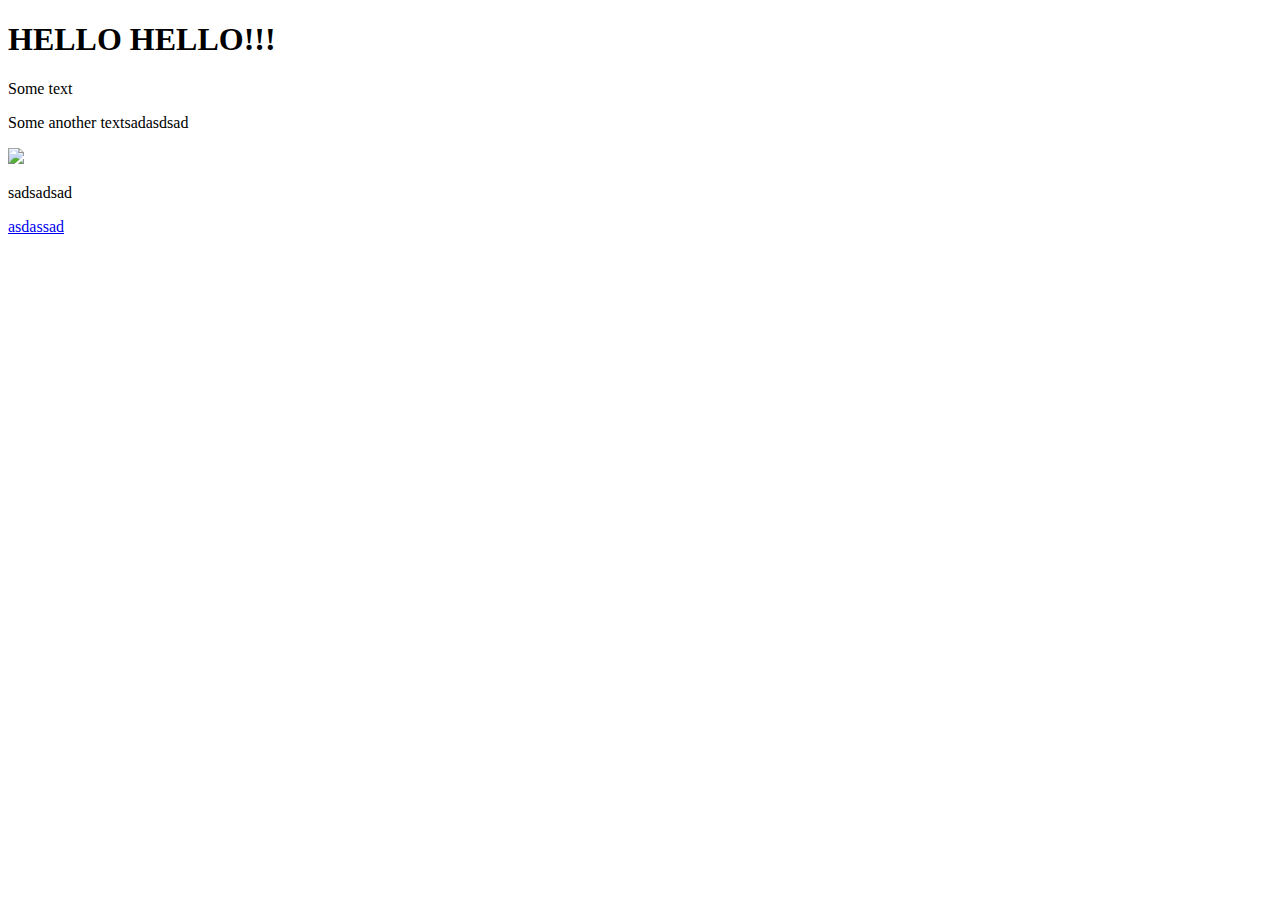
==== index.html @ d5545f2f "change h1" ====
<!DOCTYPE html>
<html>
<head>
	<meta charset="utf-8">	
	<title>First site</title>
</head>
<body>

	<h1>HELLO HELLO!!!</h1>

	<p>Some text</p>
	<p>Some another textsadasdsad</p>
	<img src="monkey.jpg">


	<p>sadsadsad</p>

	<a href="#">asdassad</a>

</body>
</html>
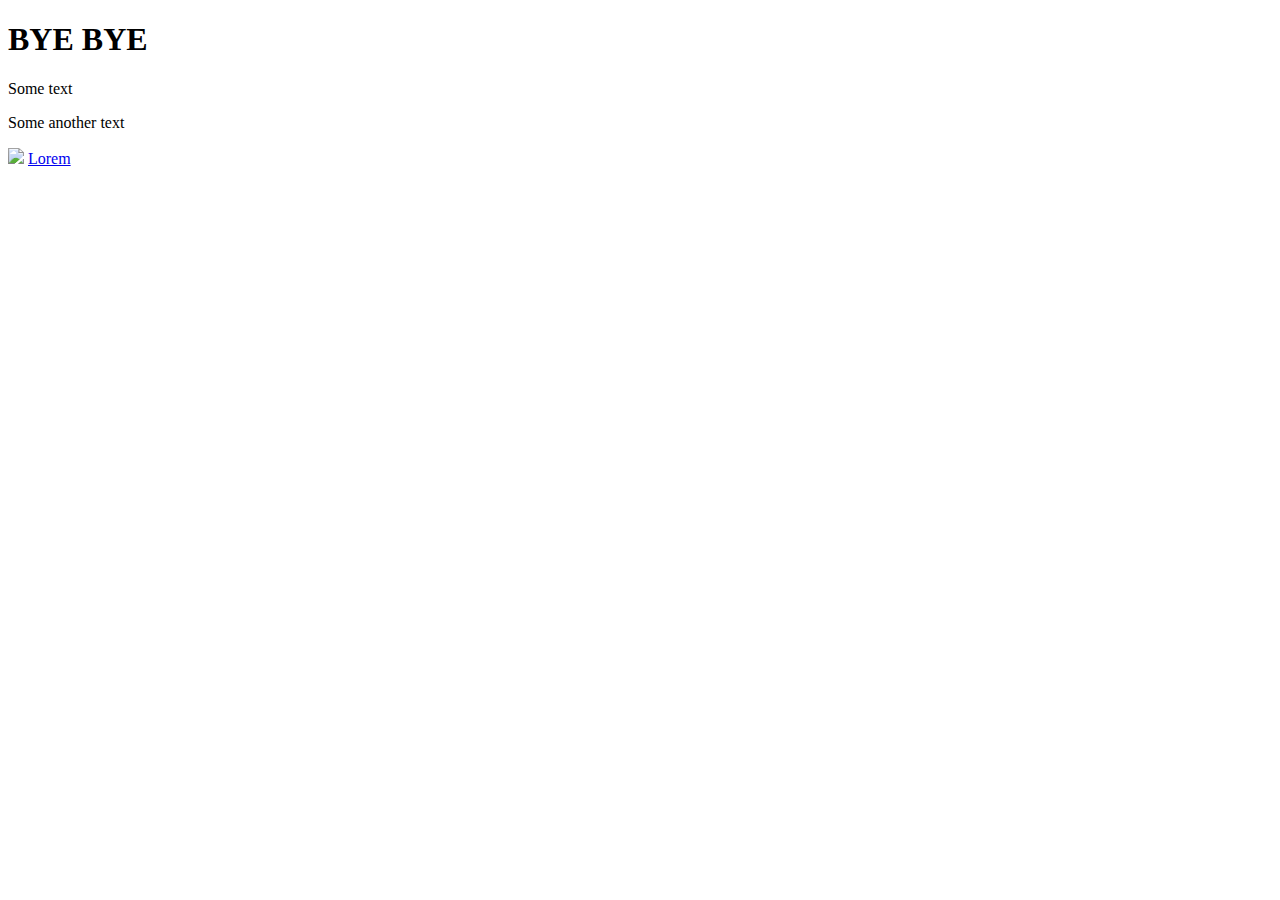
==== commit c9ad5f9f: "Merge pull request #7 from summer20212021/bye" ====
--- a/index.html
+++ b/index.html
@@ -6,16 +6,11 @@
 </head>
 <body>
 
-	<h1>HELLO HELLO!!!</h1>
+	<h1>BYE BYE</h1>
 
 	<p>Some text</p>
-	<p>Some another textsadasdsad</p>
+	<p>Some another text</p>
 	<img src="monkey.jpg">
-
-
-	<p>sadsadsad</p>
-
-	<a href="#">asdassad</a>
-
+	<a href="#">Lorem</a>
 </body>
 </html>
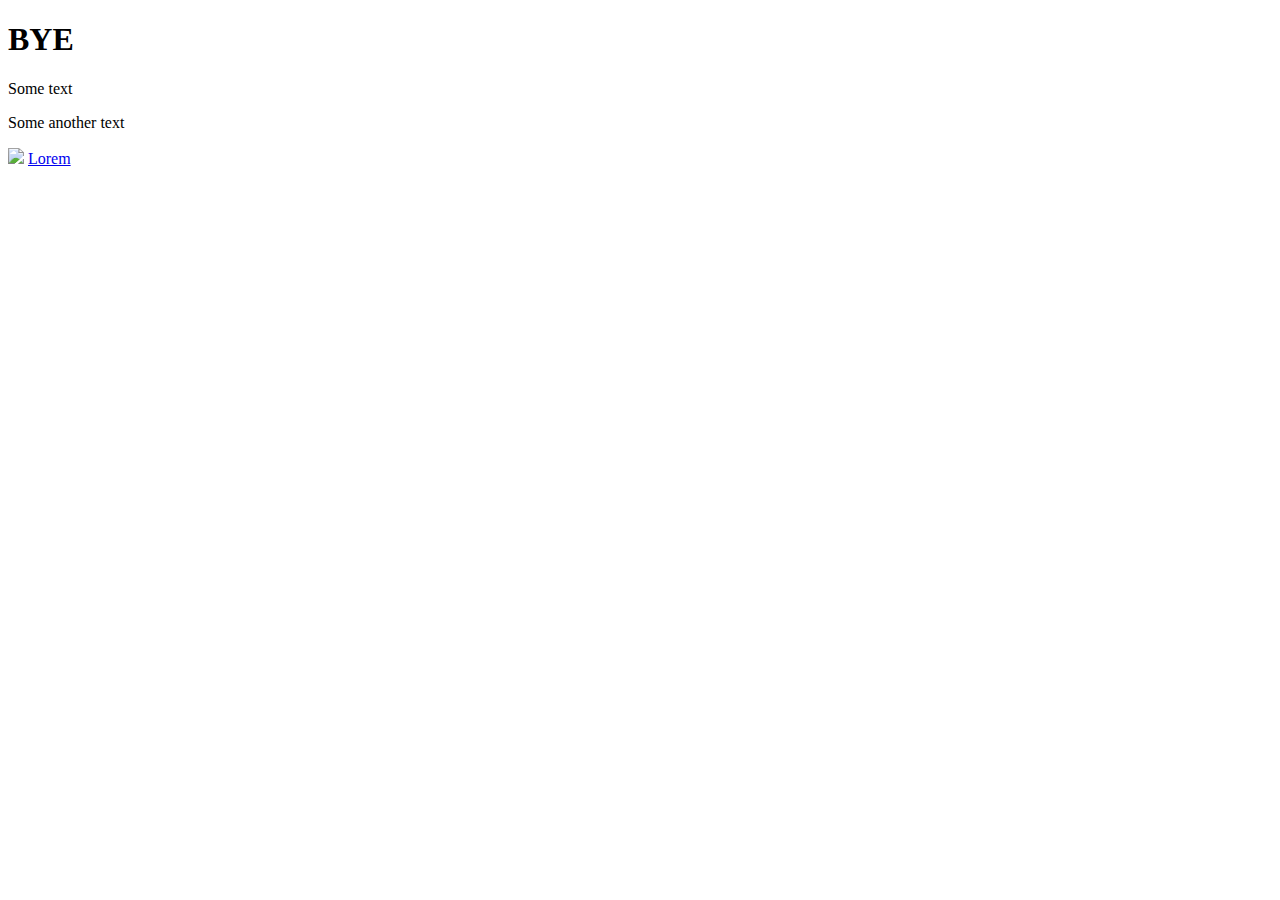
==== commit 5ea64175: "Update index.html" ====
--- a/index.html
+++ b/index.html
@@ -6,7 +6,7 @@
 </head>
 <body>
 
-	<h1>BYE BYE</h1>
+	<h1>BYE</h1>
 
 	<p>Some text</p>
 	<p>Some another text</p>
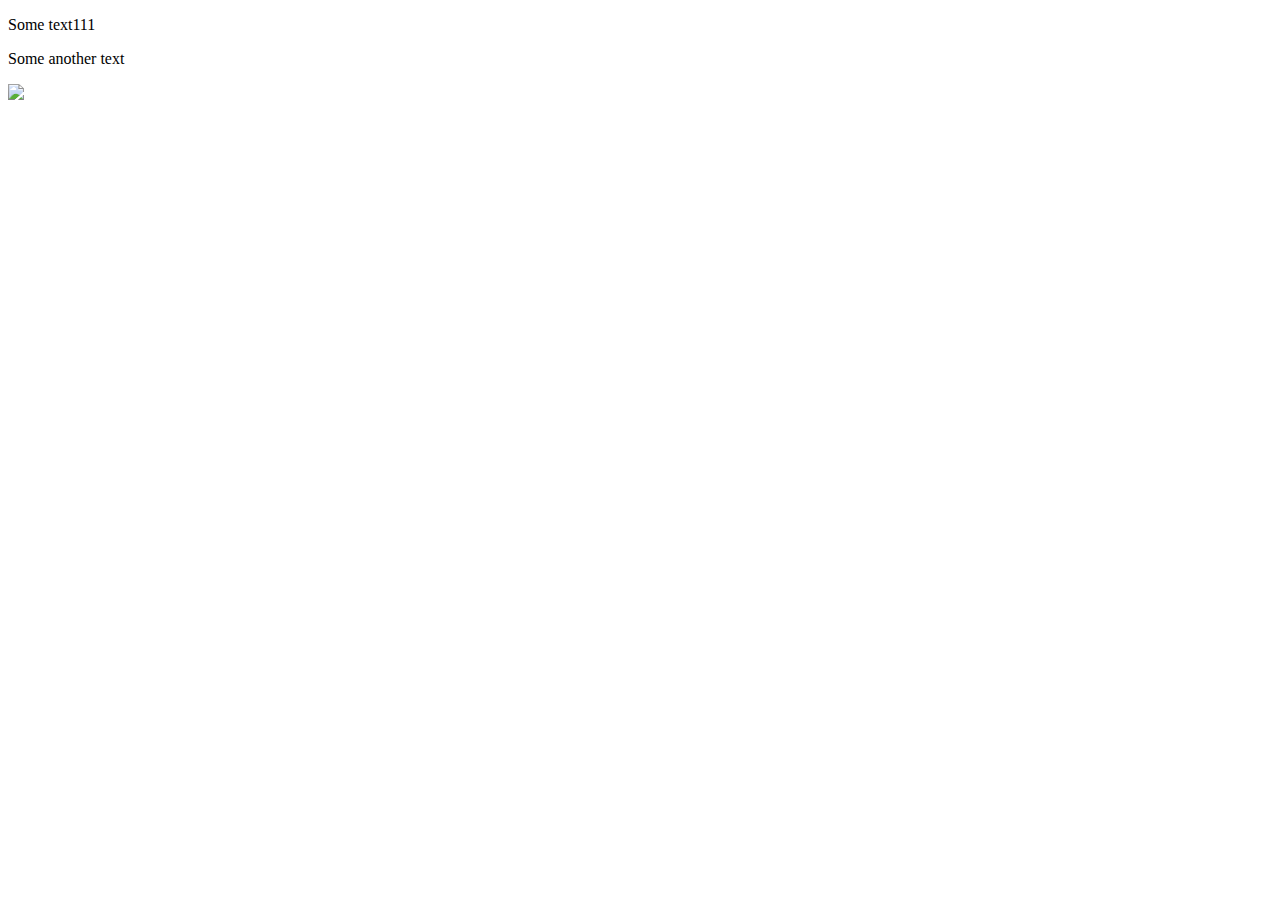
==== commit f52393b7: "Add files via upload" ====
--- a/index.html
+++ b/index.html
@@ -3,14 +3,11 @@
 <head>
 	<meta charset="utf-8">	
 	<title>First site</title>
+	<link rel="stylesheet" type="text/css" href="style.css">
 </head>
 <body>
-
-	<h1>BYE</h1>
-
-	<p>Some text</p>
+	<p>Some text111</p>
 	<p>Some another text</p>
 	<img src="monkey.jpg">
-	<a href="#">Lorem</a>
 </body>
-</html>
+</html>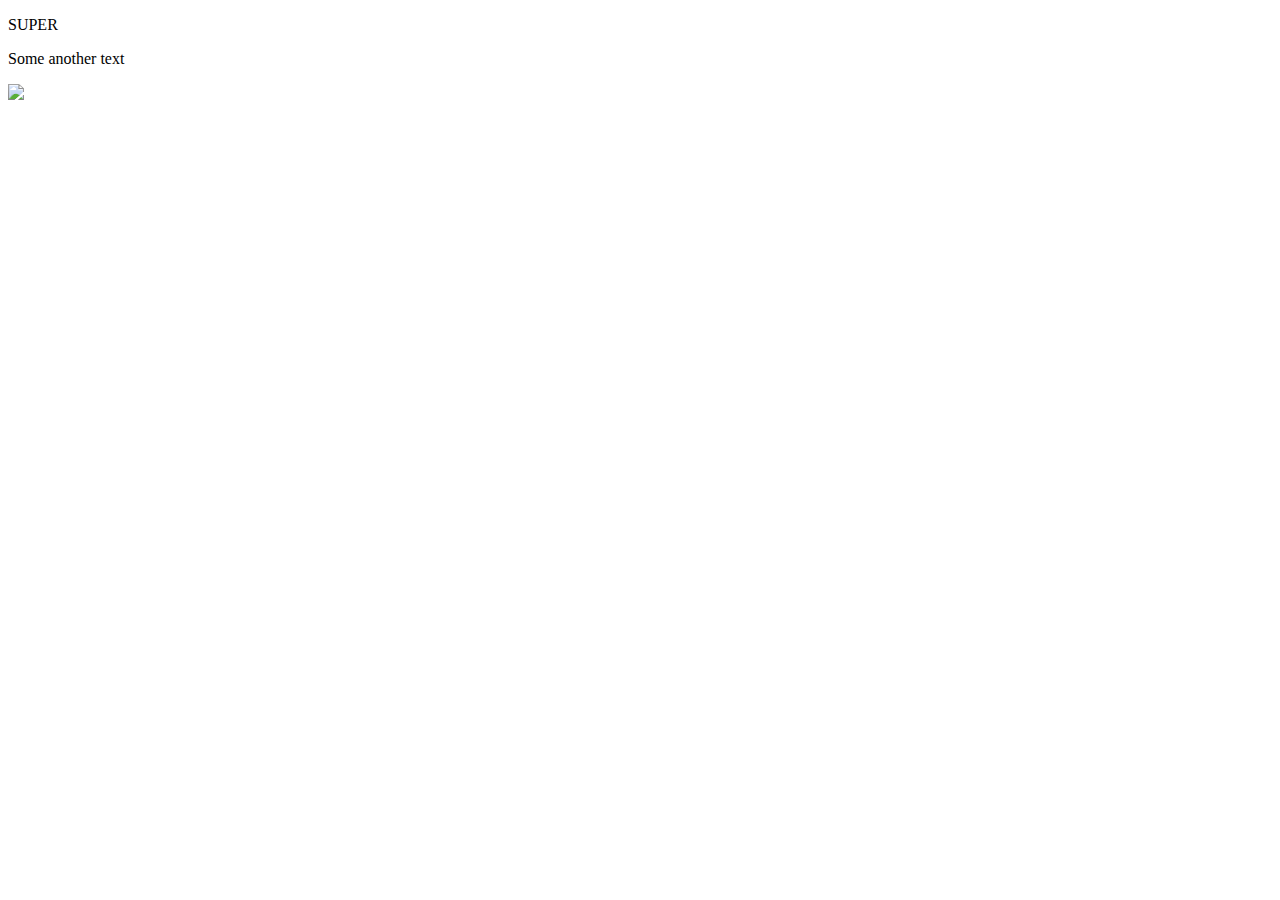
==== commit 9150b3a0: "Add files via upload" ====
--- a/index.html
+++ b/index.html
@@ -6,8 +6,8 @@
 	<link rel="stylesheet" type="text/css" href="style.css">
 </head>
 <body>
-	<p>Some text111</p>
+	<p>SUPER</p>
 	<p>Some another text</p>
 	<img src="monkey.jpg">
 </body>
-</html>+</html>
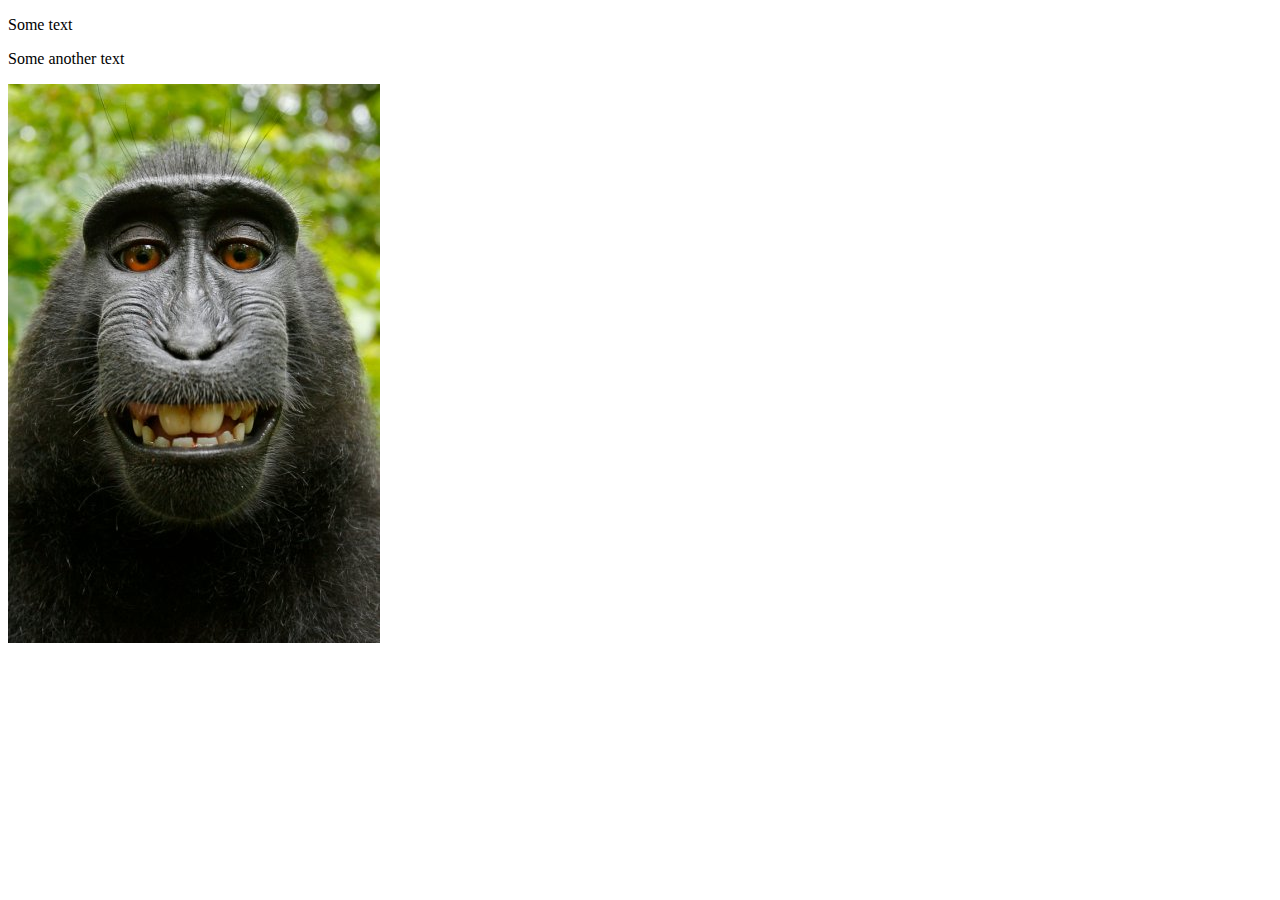
==== commit 17fdff50: "add_index" ====
--- a/index.html
+++ b/index.html
@@ -6,8 +6,8 @@
 	<link rel="stylesheet" type="text/css" href="style.css">
 </head>
 <body>
-	<p>SUPER</p>
+	<p>Some text</p>
 	<p>Some another text</p>
 	<img src="monkey.jpg">
 </body>
-</html>
+</html>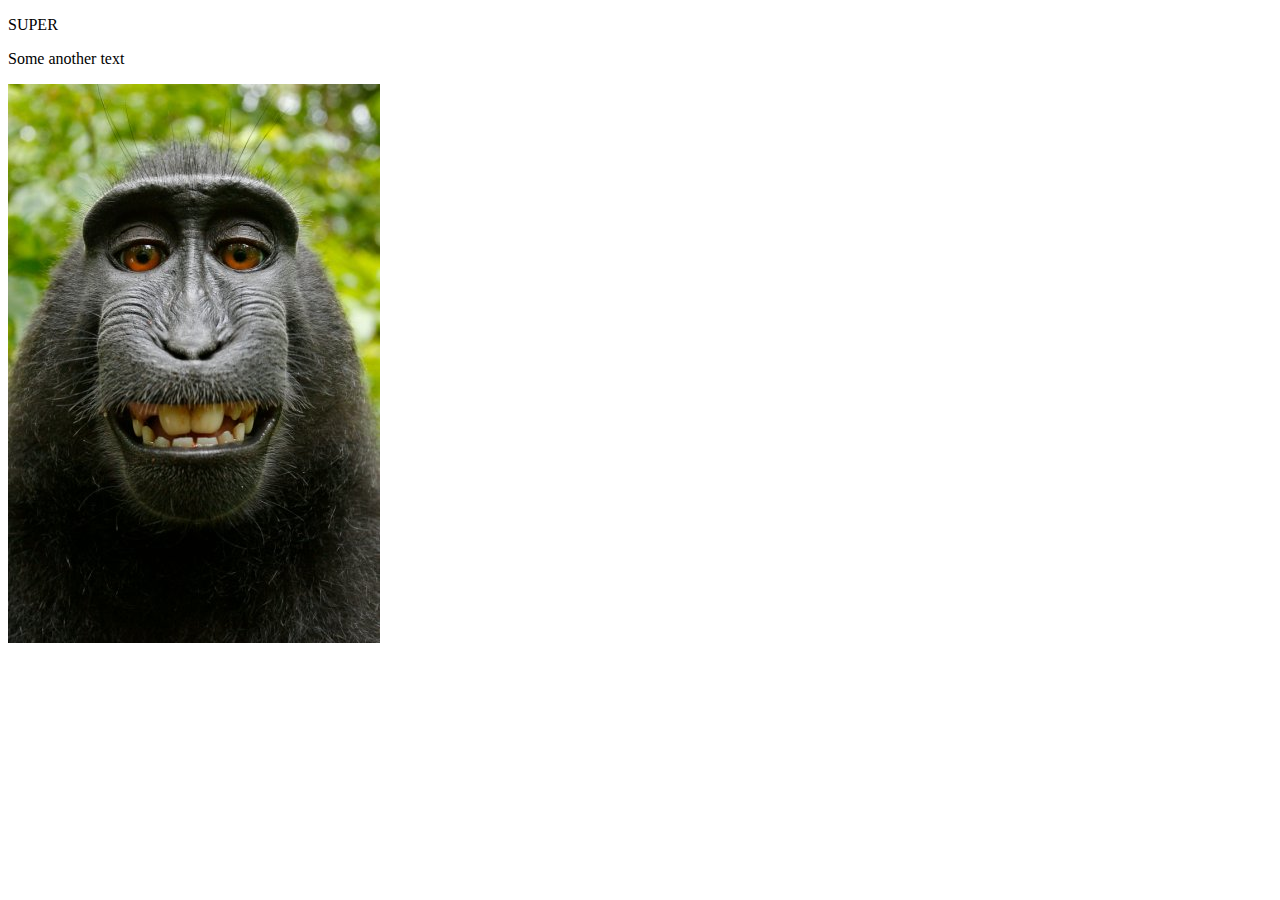
==== commit 61b5c962: "update_p_and_title" ====
--- a/index.html
+++ b/index.html
@@ -2,11 +2,11 @@
 <html>
 <head>
 	<meta charset="utf-8">	
-	<title>First site</title>
+	<title>SUPER</title>
 	<link rel="stylesheet" type="text/css" href="style.css">
 </head>
 <body>
-	<p>Some text</p>
+	<p>SUPER</p>
 	<p>Some another text</p>
 	<img src="monkey.jpg">
 </body>
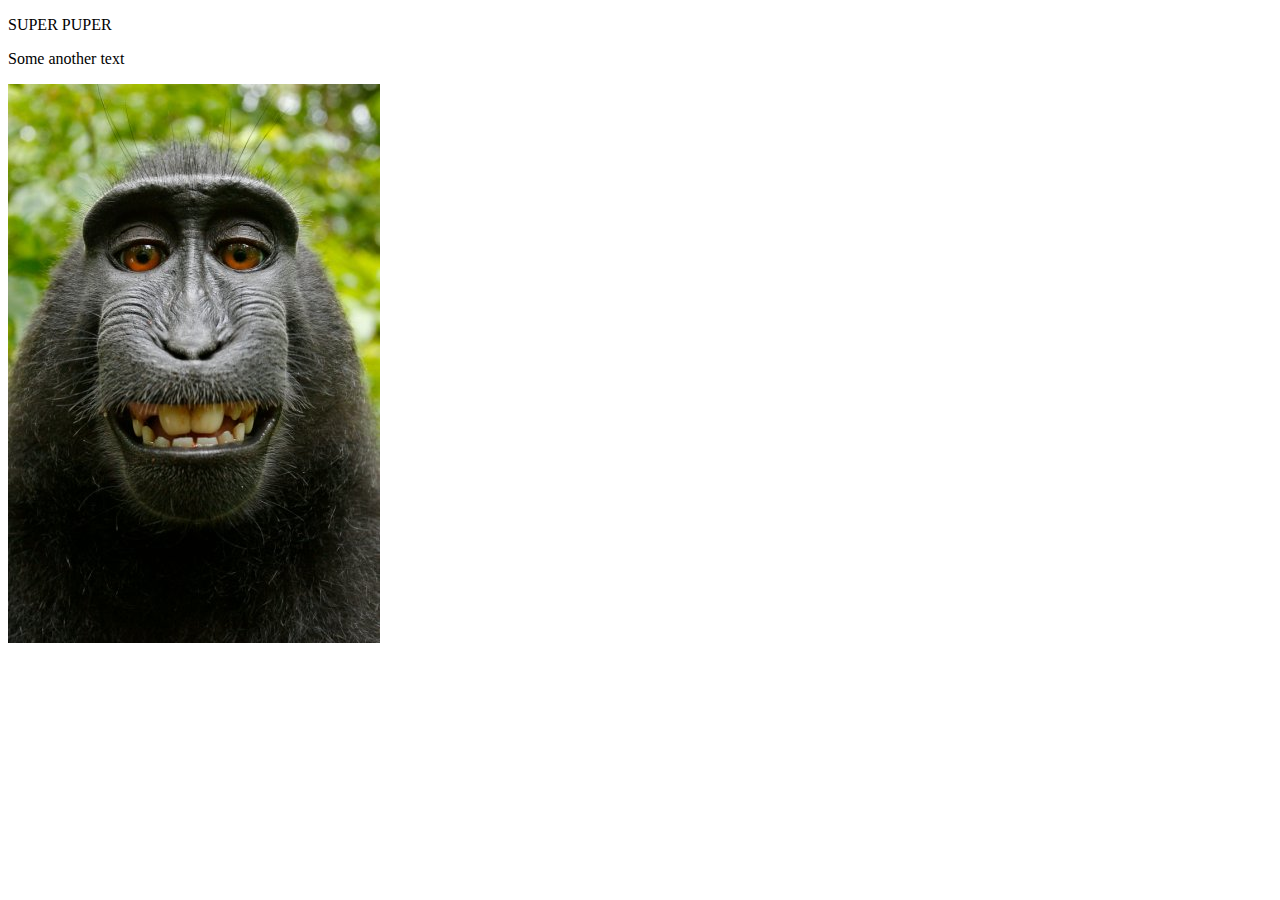
==== commit 57bc71e1: "change_title" ====
--- a/index.html
+++ b/index.html
@@ -2,12 +2,12 @@
 <html>
 <head>
 	<meta charset="utf-8">	
-	<title>SUPER</title>
+	<title>SUPER PUPER</title>
 	<link rel="stylesheet" type="text/css" href="style.css">
 </head>
 <body>
-	<p>SUPER</p>
+	<p>SUPER PUPER</p>
 	<p>Some another text</p>
 	<img src="monkey.jpg">
 </body>
-</html>+</html>
